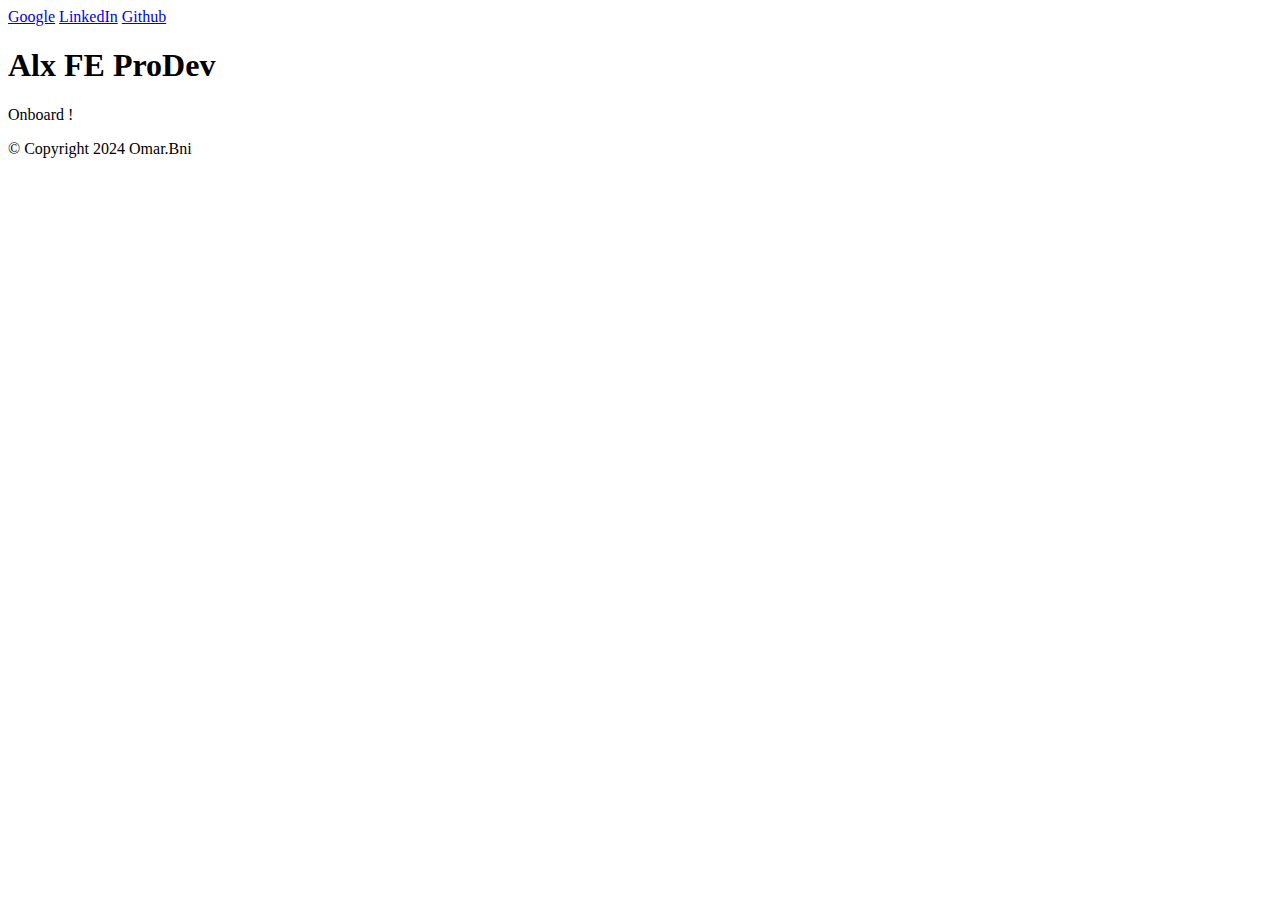
==== 0x00-semantic_html/0-index.html @ 92627e27 "HTML using Semantic" ====
<!DOCTYPE html>
<html>
    <head>
        <meta charset="utf-8">
        <meta http-equiv="X-UA-Compatible" content="IE=edge">
        <title></title>
        <meta name="description" content="">
        <meta name="viewport" content="width=device-width, initial-scale=1">
        <link rel="stylesheet" href="">
    </head>
    <body>
        <header>
            <nav>
                <a href="https://www.google.com/">Google</a>
                <a href="https://www.linkedin.com/in/omarbni/">LinkedIn</a>
                <a href="https://github.com/Omarear">Github</a>
            </nav>   
        </header>
        <article>
            <h1>Alx FE ProDev</h1>
            <p>Onboard !</p>
        </article>
        <footer>
            © Copyright 2024 Omar.Bni
        </footer>
    </body>
</html>
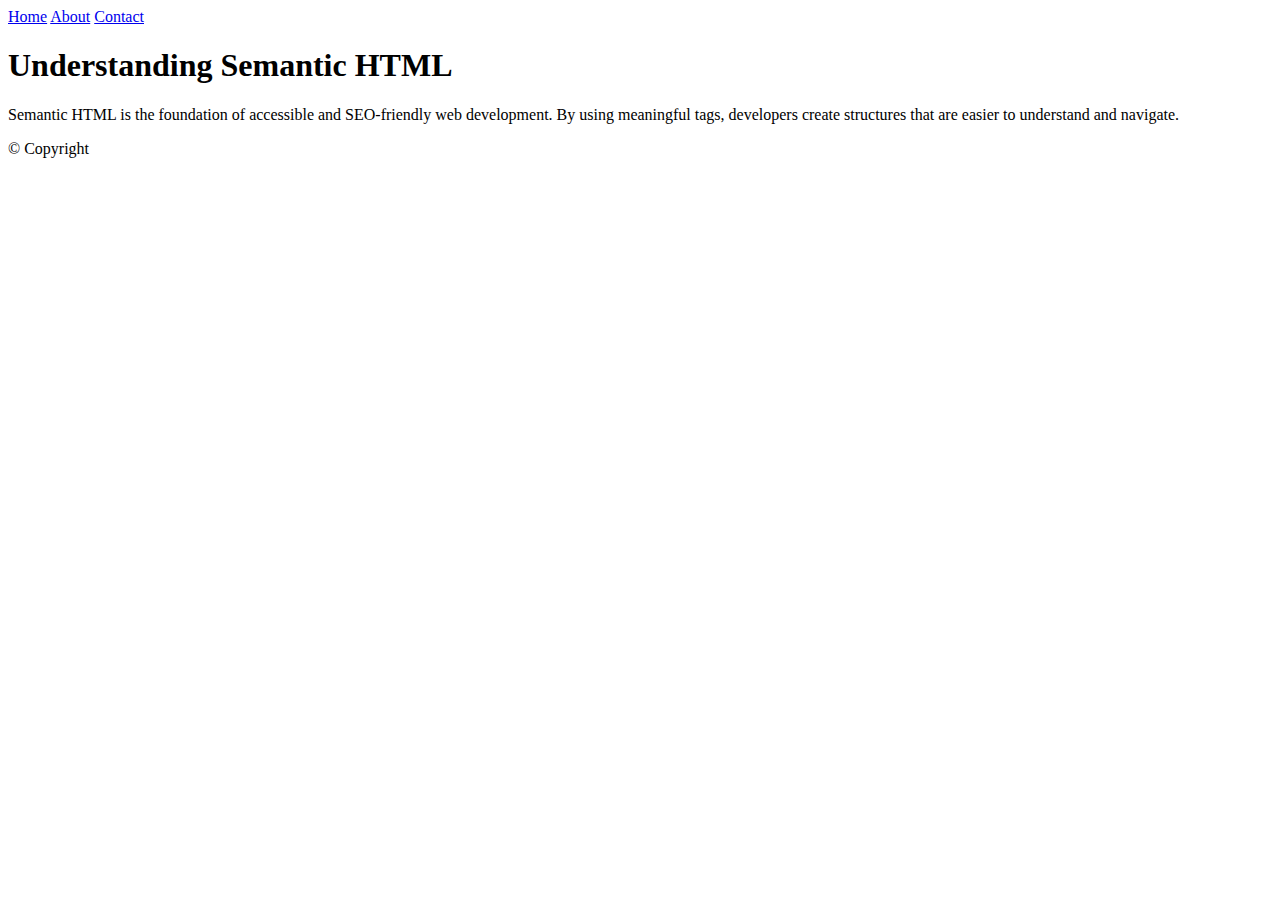
==== commit c758fcb0: "HTML using Semantic" ====
--- a/0x00-semantic_html/0-index.html
+++ b/0x00-semantic_html/0-index.html
@@ -1,27 +1,33 @@
 <!DOCTYPE html>
-<html>
-    <head>
-        <meta charset="utf-8">
-        <meta http-equiv="X-UA-Compatible" content="IE=edge">
-        <title></title>
-        <meta name="description" content="">
-        <meta name="viewport" content="width=device-width, initial-scale=1">
-        <link rel="stylesheet" href="">
-    </head>
-    <body>
-        <header>
-            <nav>
-                <a href="https://www.google.com/">Google</a>
-                <a href="https://www.linkedin.com/in/omarbni/">LinkedIn</a>
-                <a href="https://github.com/Omarear">Github</a>
-            </nav>   
-        </header>
+<html lang="en">
+<head>
+    <!-- Metadata goes here -->
+</head>
+<body>
+    <!-- Header Section -->
+    <header>
+        <nav>
+            <a href="#home">Home</a>
+            <a href="#about">About</a>
+            <a href="#contact">Contact</a>
+        </nav>
+    </header>
+
+    <!-- Main Section -->
+    <main>
         <article>
-            <h1>Alx FE ProDev</h1>
-            <p>Onboard !</p>
+            <h1>Understanding Semantic HTML</h1>
+            <section>
+                <p>
+                    Semantic HTML is the foundation of accessible and SEO-friendly web development. By using meaningful tags, developers create structures that are easier to understand and navigate.
+                </p>
+            </section>
         </article>
-        <footer>
-            © Copyright 2024 Omar.Bni
-        </footer>
-    </body>
-</html>+    </main>
+
+    <!-- Footer Section -->
+    <footer>
+        <p>&copy; Copyright</p>
+    </footer>
+</body>
+</html>
